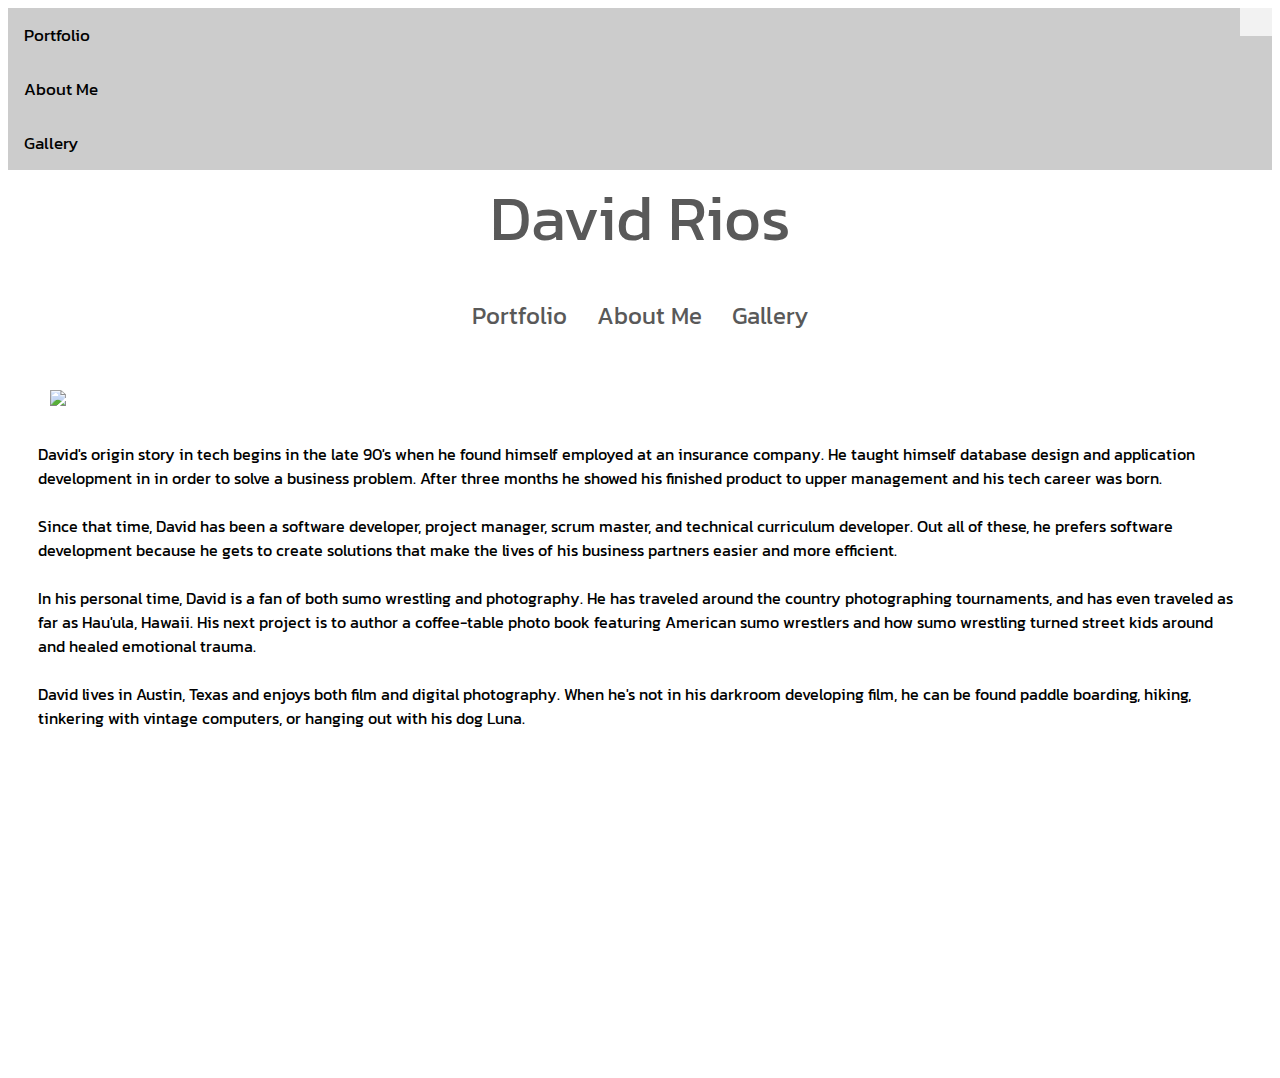
==== pages/about.html @ 21451895 "website stood up" ====
<!DOCTYPE html>
<html lang="en">
<head>
    <meta charset="UTF-8">
    <meta http-equiv="X-UA-Compatible" content="IE=edge">
    <meta name="viewport" content="width=device-width, initial-scale=1.0">
    <title>About Me</title>
    <link rel="preconnect" href="https://fonts.googleapis.com">
    <link rel="preconnect" href="https://fonts.gstatic.com" crossorigin>
    <link href="https://fonts.googleapis.com/css2?family=Kanit:wght@200&display=swap" rel="stylesheet">     
    <script src="https://code.jquery.com/jquery-3.7.0.min.js" charset="utf-8"></script>
    <script defer src="/js/main.js"></script>    
    <script defer src="/js/pageheader.js"></script>
    <script defer src="/js/pagefooter.js"></script>    
    <link rel="stylesheet" href="/css/styles.css"> 

    <link rel="stylesheet" href="https://cdnjs.cloudflare.com/ajax/libs/font-awesome/6.4.0/css/all.min.css" integrity="sha512-iecdLmaskl7CVkqkXNQ/ZH/XLlvWZOJyj7Yy7tcenmpD1ypASozpmT/E0iPtmFIB46ZmdtAc9eNBvH0H/ZpiBw==" crossorigin="anonymous" referrerpolicy="no-referrer" />

    <body>
    <div id="page-container">
        <div id="page-content">
            <div style="padding: 32px;margin-top: 20;">
                <img src="/images/about_pic.jpg" width="250px" style="float:left; margin:10px 20px 10px 10px;" >
            </div>
            <p text-align="justify" font-size="25px" style="padding:10px; margin:20px">
                David's origin story in tech begins in the late 90's when he found himself employed 
                at an insurance company. He taught himself database design and application development in
                in order to solve a business problem. After three months he showed his finished product to upper
                management and his tech career was born.<br><br>

                Since that time, David has been a software developer, project manager, scrum master, and technical
                curriculum developer. Out all of these, he prefers software development because he gets to
                create solutions that make the lives of his business partners easier and more efficient.<br><br>

                In his personal time, David is a fan of both sumo wrestling and photography. He has traveled 
                around the country photographing tournaments, and has even traveled as far as Hau'ula, Hawaii. 
                His next project is to author a coffee-table photo book featuring American sumo wrestlers and 
                how sumo wrestling turned street kids around and healed emotional trauma.<br><br>
                David lives in Austin, Texas and enjoys both film and digital photography. When he's not 
                in his darkroom developing film, he can be found paddle boarding, hiking, tinkering with vintage
                 computers, or hanging out with his dog Luna. 
            </p>
        </div>
    </div>
</body>
</html>
---- css/styles.css ----
body {
    font-family: 'Kanit', sans-serif !important;
}

/* ----------------------------------------
---header related style content------------
---------------------------------------- */
/* https://www.freecodecamp.org/news/how-to-keep-your-footer-where-it-belongs-59c6aa05c59c/ */


header{
    text-align: center;
    display: inline;
    height:64px;  
}

#topheader {
    font-size: 64px;
    margin: 15px 15px 0px 15px;
    display: inline;
    text-align: center;
    height: auto;
    vertical-align: middle;
    margin: 0px;
}

#title-paragraph{
    margin: 0px;
    padding: 0px 0px 18px 0px;
}

#title-link{
    text-align: center;
    display: inline;
}

#top-navigation{
    margin: 0px;
    padding: 0px;
    height: 65px;
    width: auto;
    text-align: center; 
    vertical-align: top;
    display: flex;
    justify-content: center;
    /* flex-wrap: wrap; */
    /* flex-direction: column; */
}

#output{
    margin: 20px;

}




.nav-link{
    display: inline;
    padding: 15px;
    border-right: 1px gray;
    width: auto;
    font-size: 24px;
    vertical-align: top;    
}

li {
    display: inline;
    padding: 32px;
    border-right: 1px gray;
    width: auto;
    font-size: 24px;
  }

/* ----------------------------------------
---footer related style content------------
---------------------------------------- */
#page-container {
    position:relative;
    min-height: 100vh;
}

#page-content{
    padding-bottom: 2.5rem;
    
}

/* #page-footer{
    position:absolute;
    bottom: 0;
    margin: 32px;
    width: 100%;
    height:2.5rem;
} */



/* ----------------------------------------
-----------header link style------------
---------------------------------------- */
a:link{
    color:#595959;
    background-color: transparent;
    text-decoration: none;
}

a:visited{
    color:#595959;
    background-color: transparent;
    text-decoration: none;
}

a:hover{
    color:#A5A5A5;
    background-color: transparent;
    text-decoration: none;
}

a:active {
    color: #F2F2F2;
    background-color: transparent;
    text-decoration: none;
 }

/* ----------------------------------------
-----------page card style------------
---------------------------------------- */
/* https://www.w3schools.com/howto/howto_css_cards.asp */

.card{
    box-shadow: 0px 4px 8px 0 #7F7F7F;
    transition: 0.3s;
    border-radius:5px;   
    float:left;
    margin: 10px;
}

.card-content{
    padding: 15px;
    display:inline;
    width: 100%;
}

.card-line-item{
    margin: 5px;

}


/* ----------------------------------------
-----------hamburger menu stuff------------
---------------------------------------- */

.mobile-container {
    max-width: 480px;
    margin: auto;
    background-color: #555;
    height: 500px;
    color: white;
    border-radius: 10px;

  }
 
/* controls .hamburger-nav div style */

  .hamburger-nav {
    overflow: hidden;
    background-color: #cccccc;
    position: relative;  }
  
/* controls hamburger button style */
  
  .hamburger-nav a {
    color: black;
    padding: 14px 16px;
    text-decoration: none;
    font-size: 17px;
    display: block;
  }
  
  .hamburger-nav a.icon {
    background: #F2F2F2;
    display: block;
    position: absolute;
    right: 0;
    top: 0;
  }
  
  .hamburger-nav a:hover {
    background-color: #A5A5A5;
    color: black;
  }
  
/* hamburger links - works with function */

  .topnav #hamburger-links {
    display: none;
  }

/*w3schools*/
@media screen and (max-width: 480px) {
    #top-navigation {
      display: none;

    }
}
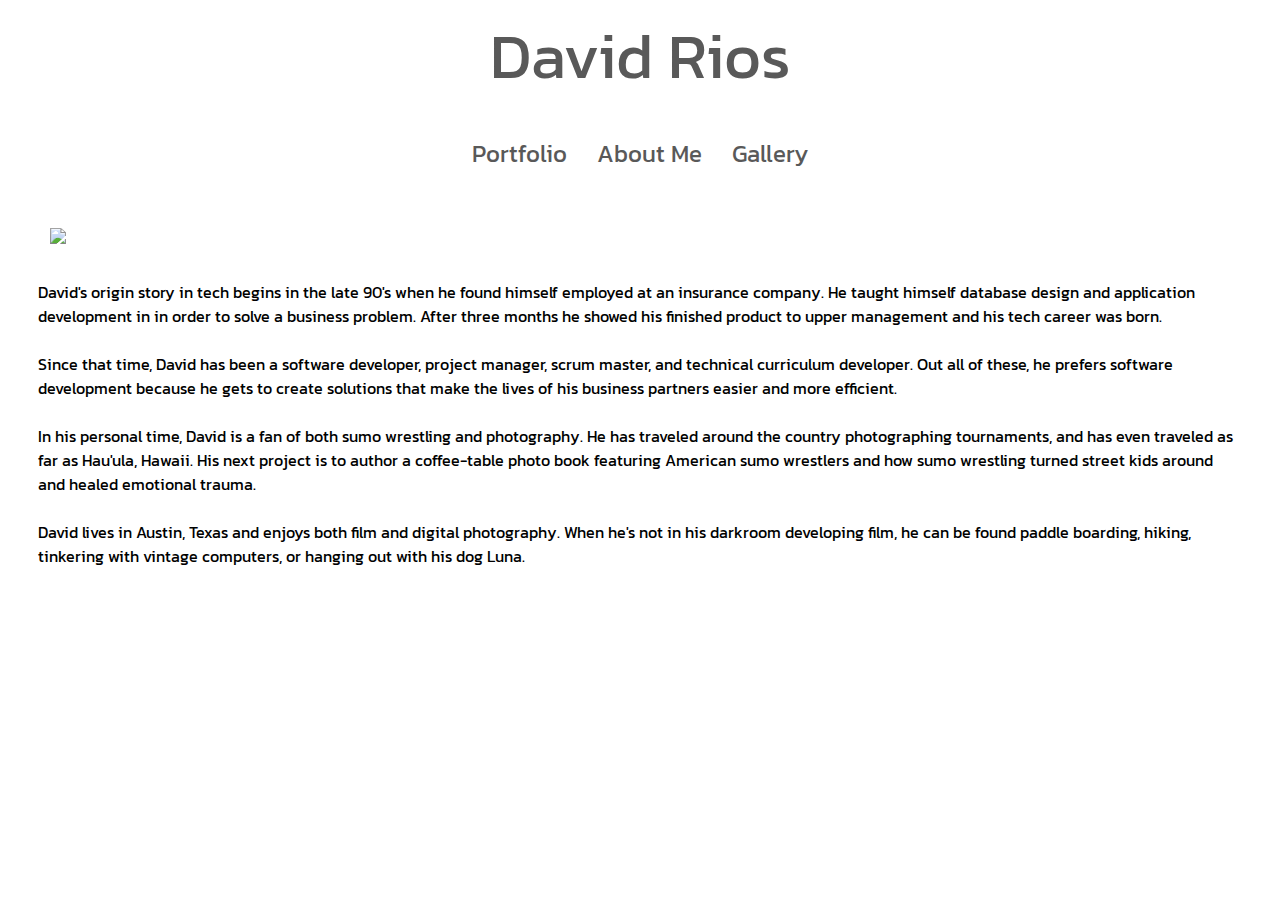
==== commit ccc6f4fb: "hamburger icon is working" ====
--- a/pages/about.html
+++ b/pages/about.html
@@ -9,9 +9,8 @@
     <link rel="preconnect" href="https://fonts.gstatic.com" crossorigin>
     <link href="https://fonts.googleapis.com/css2?family=Kanit:wght@200&display=swap" rel="stylesheet">     
     <script src="https://code.jquery.com/jquery-3.7.0.min.js" charset="utf-8"></script>
+    <script defer src="/js/pageheader.js"></script>   
     <script defer src="/js/main.js"></script>    
-    <script defer src="/js/pageheader.js"></script>
-    <script defer src="/js/pagefooter.js"></script>    
     <link rel="stylesheet" href="/css/styles.css"> 
 
     <link rel="stylesheet" href="https://cdnjs.cloudflare.com/ajax/libs/font-awesome/6.4.0/css/all.min.css" integrity="sha512-iecdLmaskl7CVkqkXNQ/ZH/XLlvWZOJyj7Yy7tcenmpD1ypASozpmT/E0iPtmFIB46ZmdtAc9eNBvH0H/ZpiBw==" crossorigin="anonymous" referrerpolicy="no-referrer" />
--- a/css/styles.css
+++ b/css/styles.css
@@ -152,7 +152,7 @@
 -----------hamburger menu stuff------------
 ---------------------------------------- */
 
-.mobile-container {
+/* .mobile-container {
     max-width: 480px;
     margin: auto;
     background-color: #555;
@@ -160,12 +160,12 @@
     color: white;
     border-radius: 10px;
 
-  }
+  } */
  
 /* controls .hamburger-nav div style */
 
   .hamburger-nav {
-    overflow: hidden;
+    /* overflow: hidden; */
     background-color: #cccccc;
     position: relative;  }
   
@@ -179,27 +179,57 @@
     display: block;
   }
   
-  .hamburger-nav a.icon {
+ /* a.icon {
     background: #F2F2F2;
     display: block;
     position: absolute;
     right: 0;
     top: 0;
-  }
+  }  */
   
   .hamburger-nav a:hover {
     background-color: #A5A5A5;
     color: black;
   }
-  
-/* hamburger links - works with function */
-
-  .topnav #hamburger-links {
+
+
+
+
+
+
+
+  
+
+
+/* ----------------------------------------
+-----------gallery photo stuff ------------
+---------------------------------------- */
+  .gallery{
+    display: inline-block;
+  }
+  .imageClass{
+    margin:5px;
+  }
+  .toggleLink{
+
+    margin: auto;
+  }
+
+/* ----------------------------------------
+-- hamburger links - works with function --
+---------------------------------------- */
+
+.hamburger-nav #hamburger-links {
     display: none;
   }
 
+
+/* ----------------------------------------
+----------- media function for  -----------
+---------------------------------------- */  
 /*w3schools*/
-@media screen and (max-width: 480px) {
+/* https://www.w3schools.com/css/css3_mediaqueries.asp */
+@media screen and (max-width: 400px) {
     #top-navigation {
       display: none;
 
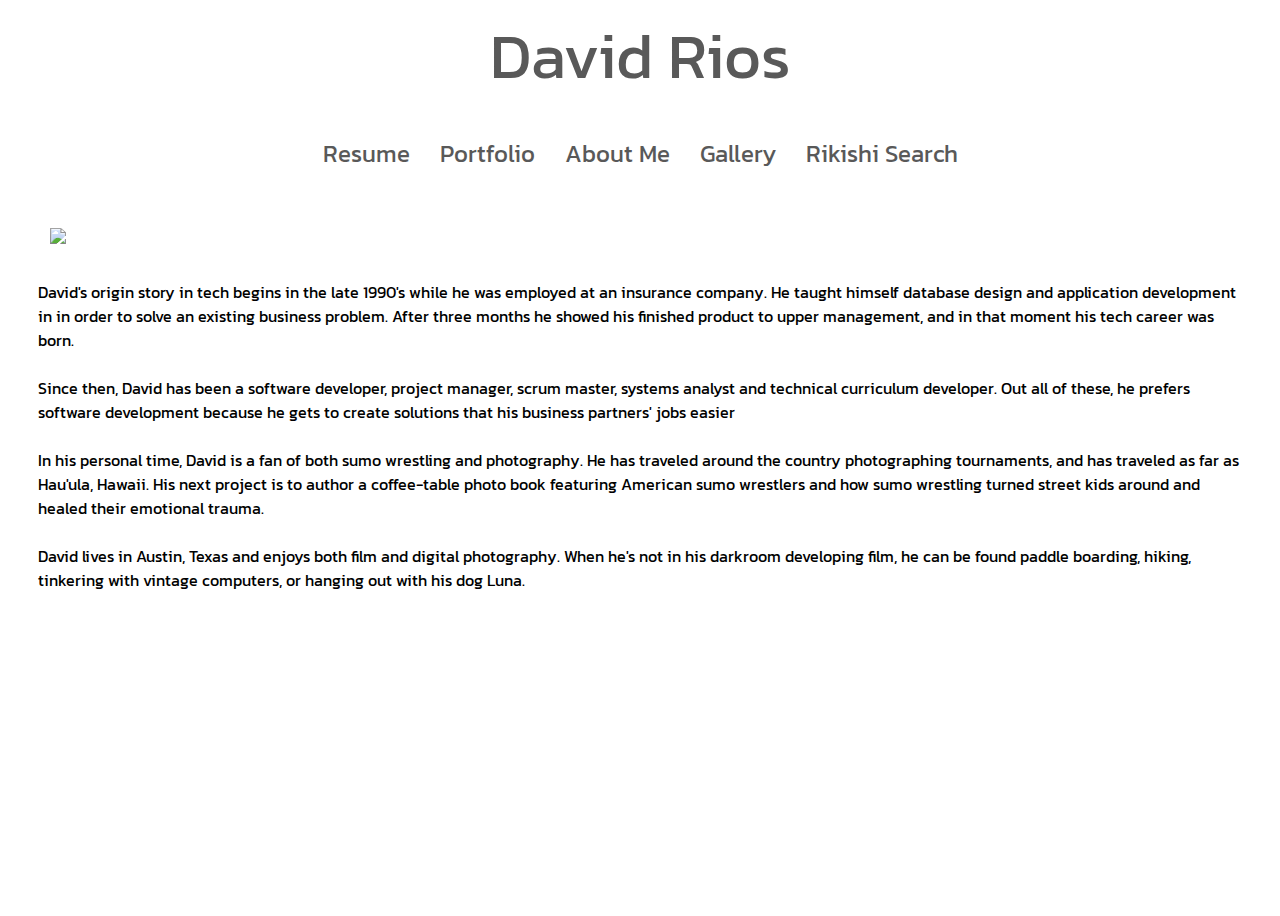
==== commit 594c9c64: "final clean up after Yulia's review" ====
--- a/pages/about.html
+++ b/pages/about.html
@@ -22,19 +22,19 @@
                 <img src="/images/about_pic.jpg" width="250px" style="float:left; margin:10px 20px 10px 10px;" >
             </div>
             <p text-align="justify" font-size="25px" style="padding:10px; margin:20px">
-                David's origin story in tech begins in the late 90's when he found himself employed 
+                David's origin story in tech begins in the late 1990's while he was employed 
                 at an insurance company. He taught himself database design and application development in
-                in order to solve a business problem. After three months he showed his finished product to upper
-                management and his tech career was born.<br><br>
+                in order to solve an existing business problem. After three months he showed his finished product to upper
+                management, and in that moment his tech career was born.<br><br>
 
-                Since that time, David has been a software developer, project manager, scrum master, and technical
-                curriculum developer. Out all of these, he prefers software development because he gets to
-                create solutions that make the lives of his business partners easier and more efficient.<br><br>
+                Since then, David has been a software developer, project manager, scrum master, systems analyst 
+                and technical curriculum developer. Out all of these, he prefers software development because he gets to
+                create solutions that his business partners' jobs easier<br><br>
 
                 In his personal time, David is a fan of both sumo wrestling and photography. He has traveled 
-                around the country photographing tournaments, and has even traveled as far as Hau'ula, Hawaii. 
+                around the country photographing tournaments, and has traveled as far as Hau'ula, Hawaii. 
                 His next project is to author a coffee-table photo book featuring American sumo wrestlers and 
-                how sumo wrestling turned street kids around and healed emotional trauma.<br><br>
+                how sumo wrestling turned street kids around and healed their emotional trauma.<br><br>
                 David lives in Austin, Texas and enjoys both film and digital photography. When he's not 
                 in his darkroom developing film, he can be found paddle boarding, hiking, tinkering with vintage
                  computers, or hanging out with his dog Luna. 
--- a/css/styles.css
+++ b/css/styles.css
@@ -15,7 +15,7 @@
     height:64px;  
 }
 
-#topheader {
+#top-header {
     font-size: 64px;
     margin: 15px 15px 0px 15px;
     display: inline;
@@ -123,6 +123,23 @@
     text-decoration: none;
  }
 
+
+/* ----------------------------------------
+--------sumo search table style------------
+---------------------------------------- */
+
+ .rikishi-table{
+  border: 1px solid black;
+  max-width: 500px;
+  width: 100%;
+}
+
+.rikishi-table td{
+  border: 1px solid black;
+  width: 250px;
+}
+
+
 /* ----------------------------------------
 -----------page card style------------
 ---------------------------------------- */
@@ -144,7 +161,8 @@
 
 .card-line-item{
     margin: 5px;
-
+    font-size: large;
+    font-weight: bold;
 }
 
 
@@ -207,10 +225,10 @@
   .gallery{
     display: inline-block;
   }
-  .imageClass{
+  .image-class{
     margin:5px;
   }
-  .toggleLink{
+  .toggle-link{
 
     margin: auto;
   }
@@ -225,13 +243,128 @@
 
 
 /* ----------------------------------------
------------ media function for  -----------
+----------- media functions----------------
 ---------------------------------------- */  
 /*w3schools*/
 /* https://www.w3schools.com/css/css3_mediaqueries.asp */
-@media screen and (max-width: 400px) {
+@media screen and (max-width: 540px) {
     #top-navigation {
       display: none;
-
     }
-} +    #webpage{
+      display: none;
+    }
+    #mobile{
+      display:inline-block;
+    }
+} 
+@media screen and (min-width: 541px) {
+
+  #mobile{
+    display:none;
+  }
+} 
+
+
+/* ----------------------------------------
+----------- slide show --------------------
+---------------------------------------- */
+
+/* makes images fix within parent container */
+* {box-sizing:border-box}
+
+/* Slideshow container */
+.slideshow-container {
+  max-width: 1000px;
+  position: relative;
+  margin: auto;
+}
+
+/* Hide the images by default */
+.sumo-slides {
+  display: none;
+}
+
+/* Next & previous buttons */
+.prev, .next {
+  cursor: pointer;
+  position: absolute;
+  /* percentage of the height of the containing block */
+  top: 50%;
+  width: auto;
+  /* moves the margin of a bottom element closer or
+  further from the top element */
+  margin-top: -22px;
+  padding: 16px;
+  color: white;
+  font-weight: bold;
+  font-size: 18px;
+  /* indicates the length and style of transition */
+  transition: 0.6s ease;
+  border-radius: 0 3px 3px 0;
+  /* makes it so the user can't highlight & select text */
+  user-select: none;
+}
+
+/* Position the "next button" to the right */
+.next {
+  right: 0;
+  border-radius: 3px 0 0 3px;
+}
+
+/* On hover, add a black background color with a little bit see-through */
+/* When you hover over the arrow buttons, it adds a black square */
+.prev:hover, .next:hover {
+  background-color: rgba(0,0,0,0.8);
+}
+
+/* Caption text */
+.text {
+  color: #f2f2f2;
+  font-size: 15px;
+  padding: 8px 12px;
+  position: absolute;
+  bottom: 8px;
+  width: 100%;
+  text-align: center;
+}
+
+/* Number text (1/3 etc) */
+/* This is the text in the upper left hand corner */
+.number-text {
+  color: #f2f2f2;
+  font-size: 12px;
+  padding: 8px 12px;
+  position: absolute;
+  top: 0;
+}
+
+/* The dots/bullets/indicators */
+.dot {
+  cursor: pointer;
+  height: 15px;
+  width: 15px;
+  margin: 0 2px;
+  background-color: #bbb;
+  border-radius: 50%;
+  display: inline-block;
+  transition: background-color 0.6s ease;
+}
+
+/* When you hover over dot, it gets darker */
+.active, .dot:hover {
+  background-color: #717171;
+}
+
+/* Fading animation */
+.fade {
+  animation-name: fade;
+  animation-duration: 1.5s;
+}
+
+/* during the fade between images, this causes
+a point where the background is not fully opaque */
+@keyframes fade {
+  from {opacity: .4}
+  to {opacity: 1}
+}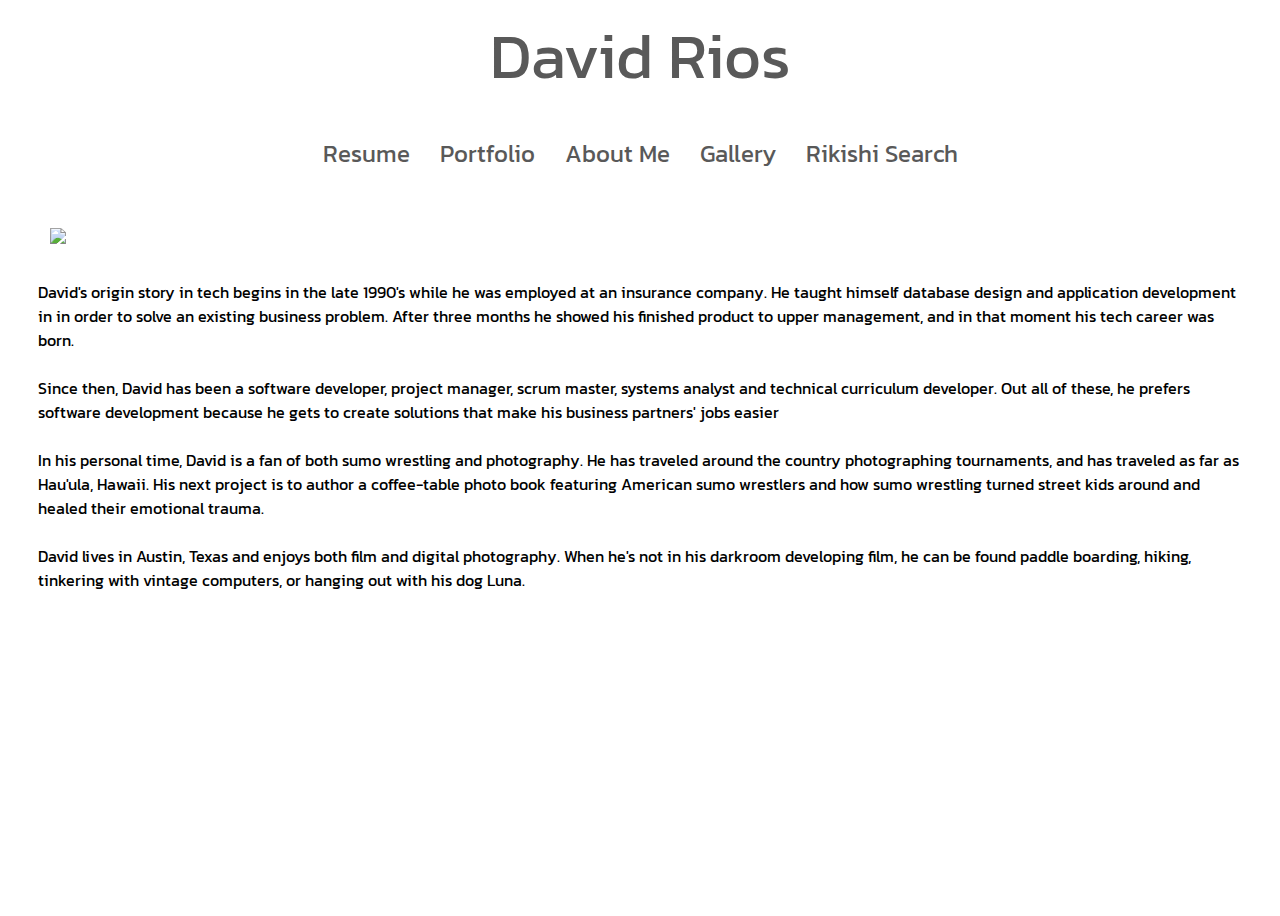
==== commit c4fa8e8b: "Fixed some links and typos" ====
--- a/pages/about.html
+++ b/pages/about.html
@@ -29,7 +29,7 @@
 
                 Since then, David has been a software developer, project manager, scrum master, systems analyst 
                 and technical curriculum developer. Out all of these, he prefers software development because he gets to
-                create solutions that his business partners' jobs easier<br><br>
+                create solutions that make his business partners' jobs easier<br><br>
 
                 In his personal time, David is a fan of both sumo wrestling and photography. He has traveled 
                 around the country photographing tournaments, and has traveled as far as Hau'ula, Hawaii. 
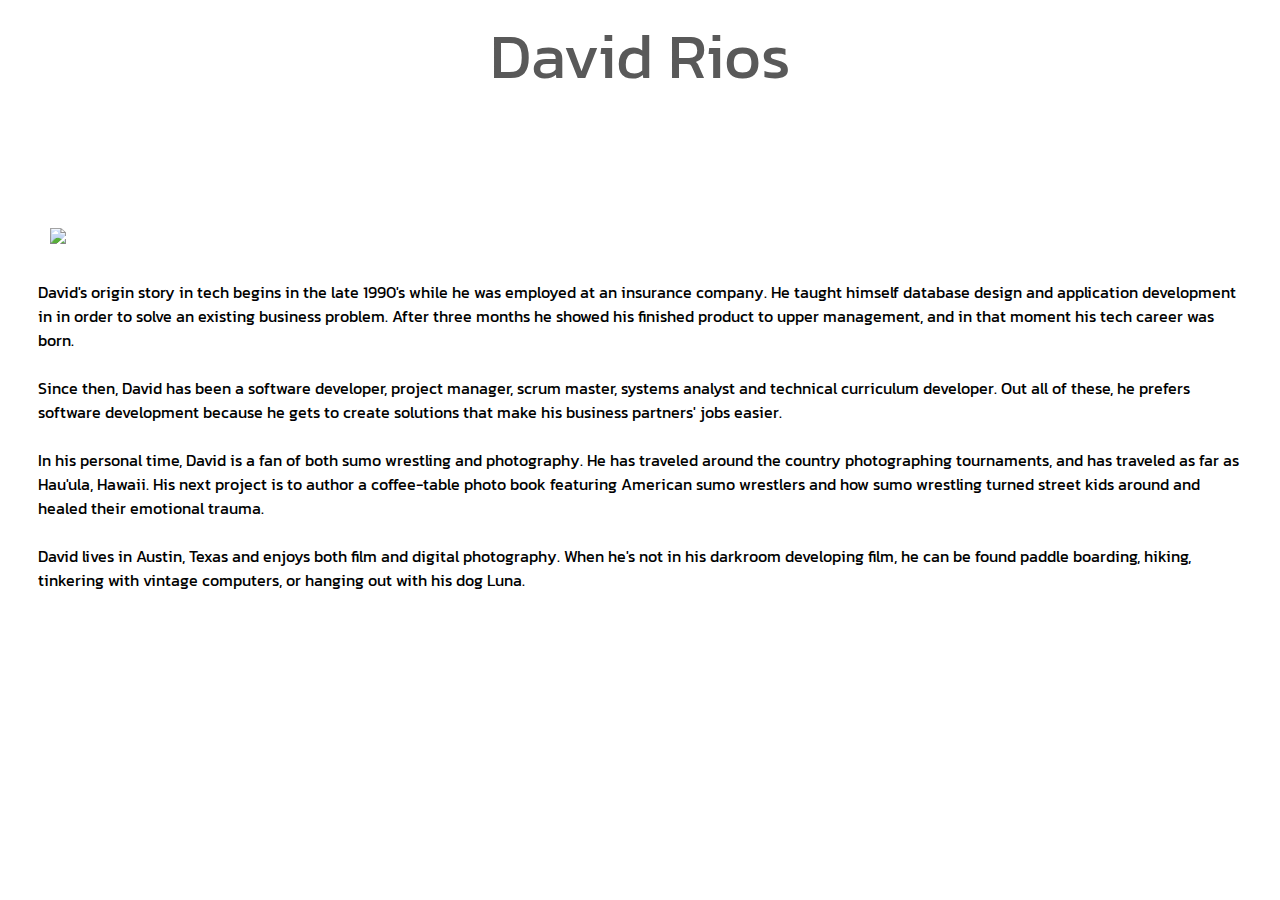
==== commit 606f7837: "Changes for final portfolio" ====
--- a/pages/about.html
+++ b/pages/about.html
@@ -29,7 +29,7 @@
 
                 Since then, David has been a software developer, project manager, scrum master, systems analyst 
                 and technical curriculum developer. Out all of these, he prefers software development because he gets to
-                create solutions that make his business partners' jobs easier<br><br>
+                create solutions that make his business partners' jobs easier.<br><br>
 
                 In his personal time, David is a fan of both sumo wrestling and photography. He has traveled 
                 around the country photographing tournaments, and has traveled as far as Hau'ula, Hawaii. 
--- a/css/styles.css
+++ b/css/styles.css
@@ -6,8 +6,6 @@
 /* ----------------------------------------
 ---header related style content------------
 ---------------------------------------- */
-/* https://www.freecodecamp.org/news/how-to-keep-your-footer-where-it-belongs-59c6aa05c59c/ */
-
 
 header{
     text-align: center;
@@ -25,35 +23,29 @@
     margin: 0px;
 }
 
-#title-paragraph{
+/* the ul that makes the sub-header items */
+#top-navigation{
+  margin: 0px;
+  padding: 0px;
+  height: 65px;
+  width: auto;
+  text-align: center; 
+  vertical-align: top;
+  display: flex;
+  justify-content: center;
+}
+
+/*p element that holds the links*/
+ #title-paragraph{   
     margin: 0px;
-    padding: 0px 0px 18px 0px;
-}
-
+    padding: 0px 0px 18px 0px; 
+}
+
+/* li elements */
 #title-link{
     text-align: center;
     display: inline;
 }
-
-#top-navigation{
-    margin: 0px;
-    padding: 0px;
-    height: 65px;
-    width: auto;
-    text-align: center; 
-    vertical-align: top;
-    display: flex;
-    justify-content: center;
-    /* flex-wrap: wrap; */
-    /* flex-direction: column; */
-}
-
-#output{
-    margin: 20px;
-
-}
-
-
 
 
 .nav-link{
@@ -73,28 +65,6 @@
     font-size: 24px;
   }
 
-/* ----------------------------------------
----footer related style content------------
----------------------------------------- */
-#page-container {
-    position:relative;
-    min-height: 100vh;
-}
-
-#page-content{
-    padding-bottom: 2.5rem;
-    
-}
-
-/* #page-footer{
-    position:absolute;
-    bottom: 0;
-    margin: 32px;
-    width: 100%;
-    height:2.5rem;
-} */
-
-
 
 /* ----------------------------------------
 -----------header link style------------
@@ -134,17 +104,30 @@
   width: 100%;
 }
 
+/* cell formatting */
 .rikishi-table td{
   border: 1px solid black;
   width: 250px;
 }
 
+/* keeps margins from expanding the cells */
+td > p {
+  margin:0px;
+}
+
+/* a div holding the output of the search */
+#output{
+  margin: 20px;
+
+}
 
 /* ----------------------------------------
 -----------page card style------------
 ---------------------------------------- */
 /* https://www.w3schools.com/howto/howto_css_cards.asp */
 
+/* this controls the shadowing and how it looks, 
+how far out it goes, and border-radius rounds the card */
 .card{
     box-shadow: 0px 4px 8px 0 #7F7F7F;
     transition: 0.3s;
@@ -153,42 +136,48 @@
     margin: 10px;
 }
 
+/* formats what's inside the card */
 .card-content{
     padding: 15px;
     display:inline;
     width: 100%;
 }
 
+/* formats each line item in each card */
 .card-line-item{
     margin: 5px;
     font-size: large;
     font-weight: bold;
 }
 
+.portfolio-card{
+  box-shadow: 0px 4px 8px 0 #7f7f7f;
+  transition: 0.3s;
+  border-radius: 5px;
+  float: left;
+  margin: 10px;
+  word-wrap: break-word;
+  list-style-type: none;
+  max-width: 200px;
+
+}
+
+
 
 /* ----------------------------------------
 -----------hamburger menu stuff------------
 ---------------------------------------- */
 
-/* .mobile-container {
-    max-width: 480px;
-    margin: auto;
-    background-color: #555;
-    height: 500px;
-    color: white;
-    border-radius: 10px;
-
-  } */
- 
+/* this is from w3schools  */
 /* controls .hamburger-nav div style */
 
   .hamburger-nav {
-    /* overflow: hidden; */
     background-color: #cccccc;
     position: relative;  }
   
 /* controls hamburger button style */
   
+/* formats hamber nav links */
   .hamburger-nav a {
     color: black;
     padding: 14px 16px;
@@ -196,27 +185,31 @@
     font-size: 17px;
     display: block;
   }
-  
- /* a.icon {
-    background: #F2F2F2;
-    display: block;
-    position: absolute;
-    right: 0;
-    top: 0;
-  }  */
-  
-  .hamburger-nav a:hover {
+   
+  /* .hamburger-nav a:hover {
     background-color: #A5A5A5;
     color: black;
-  }
-
-
-
-
-
-
-
-  
+  }  */
+
+
+/* ----------------------------------------
+-----------index page buttons------------
+---------------------------------------- */
+  .button {
+    background-color: #ddd;
+    border: none;
+    color: black;
+    padding: 10px 20px;
+    text-align: center;
+    text-decoration: none;
+    display: inline-block;
+    margin: 4px 2px;
+    cursor: pointer;
+    border-radius: 16px;
+  }
+
+
+
 
 
 /* ----------------------------------------
@@ -247,10 +240,17 @@
 ---------------------------------------- */  
 /*w3schools*/
 /* https://www.w3schools.com/css/css3_mediaqueries.asp */
+
+/* when screen is 0 to 540, hides the top navigation */
 @media screen and (max-width: 540px) {
     #top-navigation {
       display: none;
     }
+
+    /* for portfolio.html page
+    hides or shows divs for
+    the business card and
+    statement */
     #webpage{
       display: none;
     }
@@ -258,11 +258,12 @@
       display:inline-block;
     }
 } 
+
 @media screen and (min-width: 541px) {
 
   #mobile{
     display:none;
-  }
+  }    
 } 
 
 
@@ -289,9 +290,11 @@
 .prev, .next {
   cursor: pointer;
   position: absolute;
+
   /* percentage of the height of the containing block */
   top: 50%;
   width: auto;
+
   /* moves the margin of a bottom element closer or
   further from the top element */
   margin-top: -22px;
@@ -299,9 +302,11 @@
   color: white;
   font-weight: bold;
   font-size: 18px;
-  /* indicates the length and style of transition */
+
+  /* indicates the length and style of photo transition */
   transition: 0.6s ease;
   border-radius: 0 3px 3px 0;
+
   /* makes it so the user can't highlight & select text */
   user-select: none;
 }
